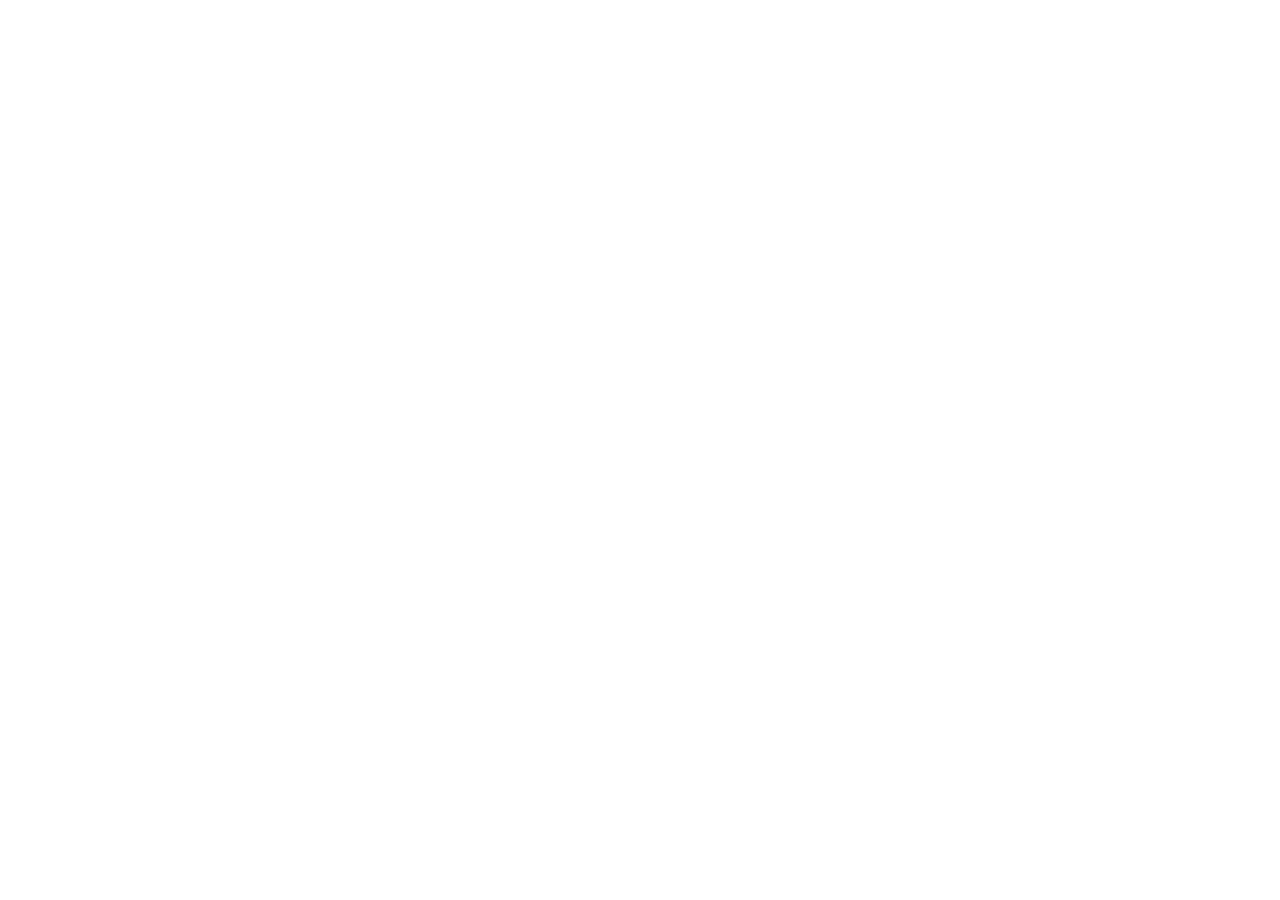
==== rockPaperScissors.html @ fa350a9d "getComputerChoice returns one of 3 strings getComputerChoice returns either "Rock", "Paper", or "Sci" ====
<!DOCTYPE html>
<html lang="en">
    <head>
    <meta charset="UTF-8">
    <title>Rock Paper Scissors</title>
    </head>
    <body>
        <script src="./js/rockPaperScissors.js">
            
        </script>      
    </body>
</html>
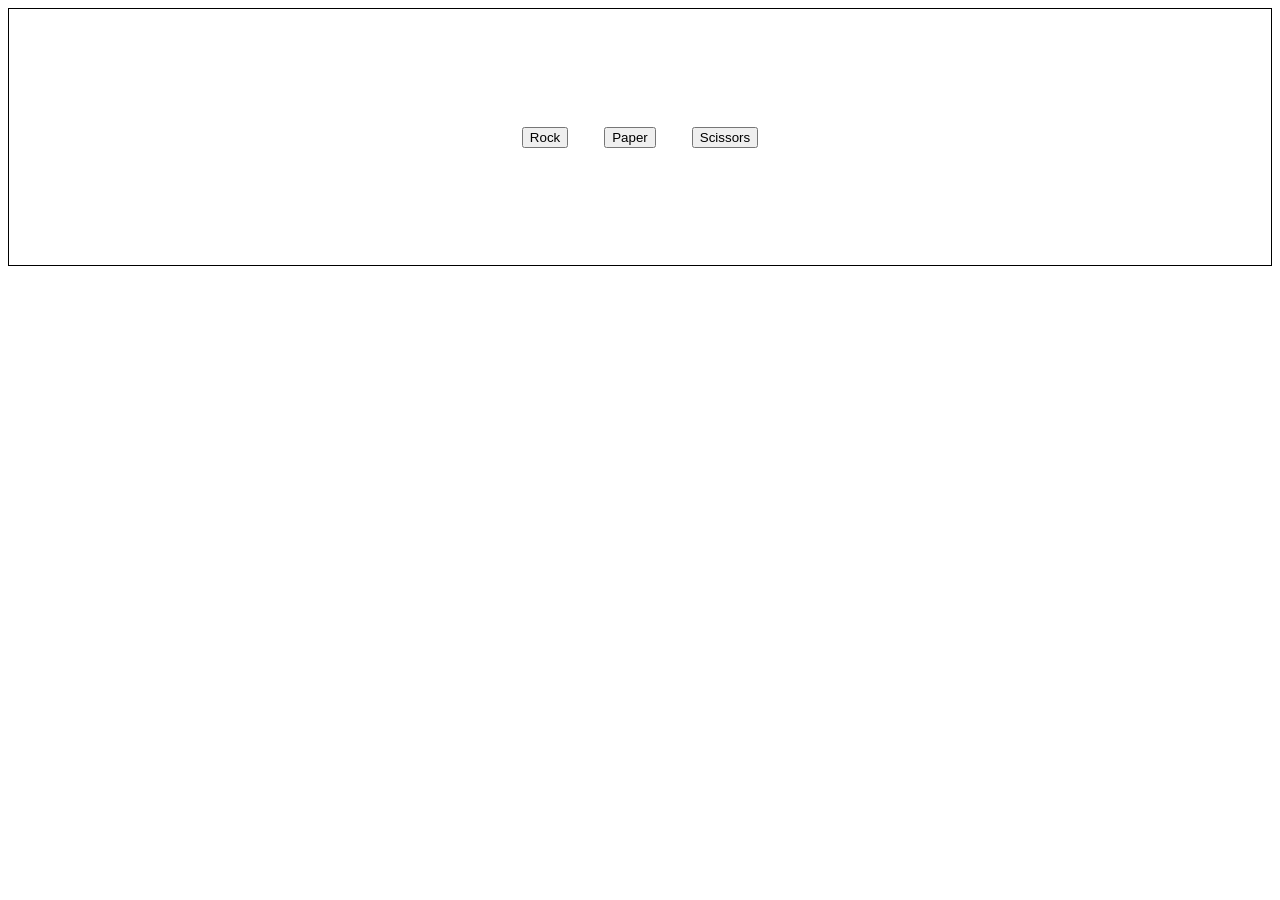
==== commit 175b886a: "Added 3 buttons and event listeners to each of them. Disabled the actual game by commenting out game" ====
--- a/rockPaperScissors.html
+++ b/rockPaperScissors.html
@@ -3,10 +3,14 @@
     <head>
     <meta charset="UTF-8">
     <title>Rock Paper Scissors</title>
+    <script src="./js/rockPaperScissors.js" defer></script>
+    <link rel="stylesheet" href="./style.css">
     </head>
     <body>
-        <script src="./js/rockPaperScissors.js">
-            
-        </script>      
+        <div class="buttonContainer">
+            <button id="rock">Rock</button>
+            <button id="paper">Paper</button>
+            <button id="scissors">Scissors</button>
+        </div>
     </body>
 </html>
--- a/style.css
+++ b/style.css
@@ -0,0 +1,8 @@
+.buttonContainer {
+    display: flex;
+    gap: 36px;
+    justify-content: center;
+    align-items: center;
+    height: 256px;
+    border: 1px solid black;
+}
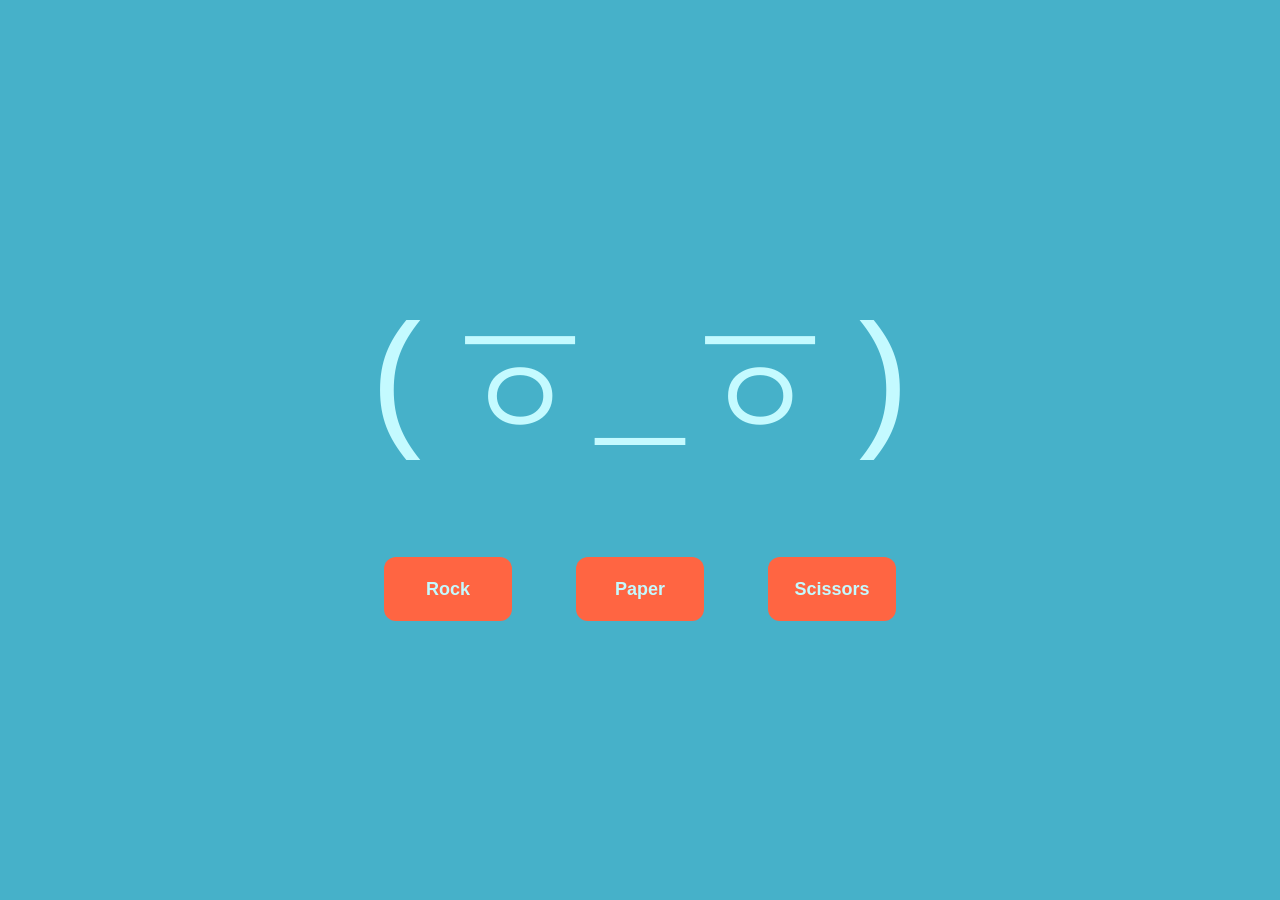
==== commit da00b7d5: "Changed some prompt text and added faces for computer." ====
--- a/rockPaperScissors.html
+++ b/rockPaperScissors.html
@@ -7,6 +7,7 @@
     <link rel="stylesheet" href="./style.css">
     </head>
     <body>
+        <div class="webFace">(ㆆ_ㆆ)</div>
         <div class="buttonContainer">
             <button id="rock">Rock</button>
             <button id="paper">Paper</button>
--- a/style.css
+++ b/style.css
@@ -1,8 +1,60 @@
+html, 
+body {
+    height: 100%;
+    background-color: rgb(70, 177, 201);
+    display: flex;
+    flex-direction: column;
+    align-items: center;
+    justify-content: center;
+    gap: 128px;
+    min-width: 850px;
+}
+
+@keyframes fade-in {
+    0%{ opacity: 0;}
+    100%{ opacity: 1;}
+}
+
+.webFace {
+    display: flex;
+    color: rgb(196, 250, 255);
+    font-family: 'Courier New', Courier, monospace;
+    font-size: 150px;
+    height: 150px;
+    animation: fadeIn 5s;
+    opacity: 0;
+    animation: fade-in 7s forwards;
+}
+
 .buttonContainer {
     display: flex;
-    gap: 36px;
+    gap: 64px;
     justify-content: center;
     align-items: center;
-    height: 256px;
-    border: 1px solid black;
-}+}
+
+button {
+    background-color: rgb(255, 101, 66);
+    border: 0;
+    border-radius: 12px;
+    height: 64px;
+    width: 128px;
+    font-family: Helvetica, sans-serif;
+    font-weight: bold;
+    color: rgb(196, 250, 255);
+    font-size: 18px;
+}
+
+button:hover {
+    border: 0;
+    animation: change-color 1.47s infinite;
+  }
+  
+  @keyframes change-color {
+    50% {
+      background-color: rgb(238, 77, 104);
+    }
+    100% {
+      background-color: rgb(255, 101, 66);
+    }
+  }
